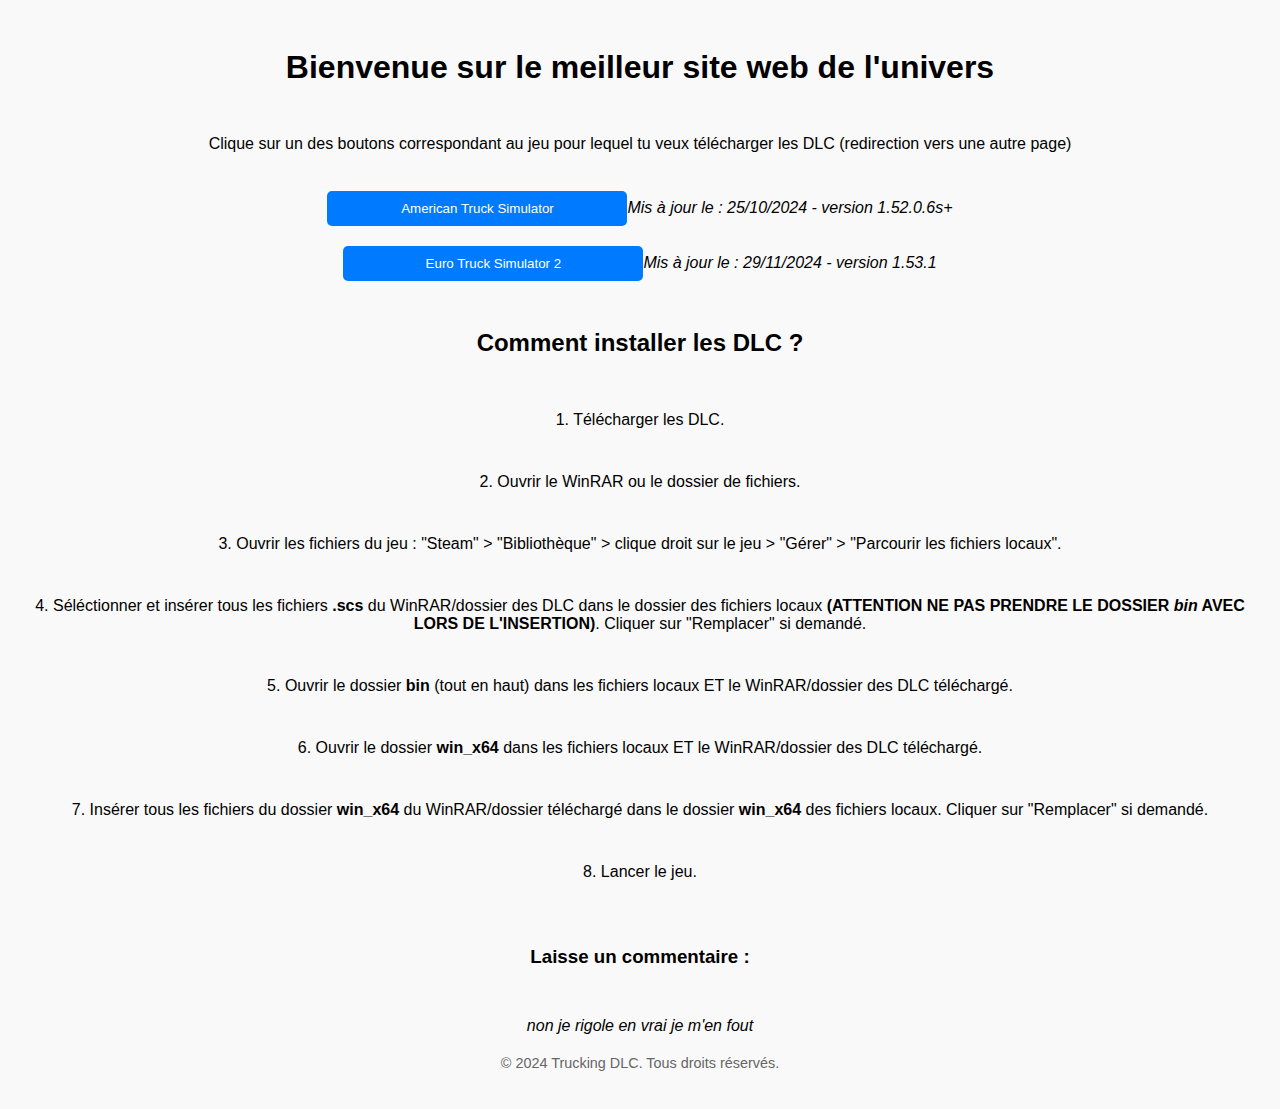
==== index.html @ 3533cf7c "Update index.html" ====
<!doctype html>

<html>
  <head>
    <title>Les fonctionnalités du jeu</title>
    <link rel="stylesheet" href="style.css">
    <meta name="viewport" content="width=device-width, initial-scale=1.0">
    <link rel="icon" href="https://img.freepik.com/vecteurs-libre/camion-transport-dessine-main_23-2149166402.jpg?semt=ais_hybrid" type="image/x-icon">

  </head>
  <body>
      <h1>Bienvenue sur le meilleur site web de l'univers</h1><br>
      <p>Clique sur un des boutons correspondant au jeu pour lequel tu veux télécharger les DLC (redirection vers une autre page)</p><br>
      <button onclick="window.location.href='https://drive.google.com/file/d/1mMYVtLuZq_T4TAy4mdefXKdaeROzIZGD/view';">American Truck Simulator</button><em>Mis à jour le : 25/10/2024 - version 1.52.0.6s+</em><br>
    <button onclick="window.location.href='https://drive.google.com/drive/folders/1xWE8DJ5QtMbdtnfdhSI5xM-K1Em9gZa-';">Euro Truck Simulator 2</button><em>Mis à jour le : 29/11/2024 - version 1.53.1</em>
    <br>
    <br>

    <h2>Comment installer les DLC ?</h2><br>
    <p>1. Télécharger les DLC.</p><br>
    <p>2. Ouvrir le WinRAR ou le dossier de fichiers.</p><br>
    <p>3. Ouvrir les fichiers du jeu : "Steam" > "Bibliothèque" > clique droit sur le jeu > "Gérer" > "Parcourir les fichiers locaux".</p><br>
    <p>4. Séléctionner et insérer tous les fichiers <strong>.scs</strong> du WinRAR/dossier des DLC dans le dossier des fichiers locaux <strong>(ATTENTION NE PAS PRENDRE LE DOSSIER <em>bin</em> AVEC LORS DE L'INSERTION)</strong>. Cliquer sur "Remplacer" si demandé.</p><br>
    <p>5. Ouvrir le dossier <strong>bin</strong> (tout en haut) dans les fichiers locaux ET le WinRAR/dossier des DLC téléchargé.</p><br>
    <p>6. Ouvrir le dossier <strong>win_x64</strong> dans les fichiers locaux ET le WinRAR/dossier des DLC téléchargé.</p><br>
    <p>7. Insérer tous les fichiers du dossier <strong>win_x64</strong> du WinRAR/dossier téléchargé dans le dossier <strong>win_x64</strong> des fichiers locaux. Cliquer sur "Remplacer" si demandé.</p><br>
    <p>8. Lancer le jeu.</p><br>
    <br>
    <h3>Laisse un commentaire :</h3><br>
    <p><em>non je rigole en vrai je m'en fout</em></p>
    <footer>
  <p>© 2024 Trucking DLC. Tous droits réservés.</p>
</footer>

  </body>
</html>
---- style.css ----
body {
  font-family: Arial, sans-serif;
  background-color: #f9f9f9;
  text-align: center;
  padding: 20px;
}
button {
  padding: 10px 20px;
  background-color: #007BFF;
  color: white;
  border: none;
  border-radius: 5px;
  cursor: pointer;
  margin: 10px 0;
  width: 100%;
  max-width: 300px;
}
button:hover {
  background-color: #0056b3;
}
h1, h3 {
  margin-bottom: 15px;
}
p {
  margin-bottom: 10px;
}
footer {
  margin-top: 20px;
  font-size: 0.9em;
  color: #666;
}
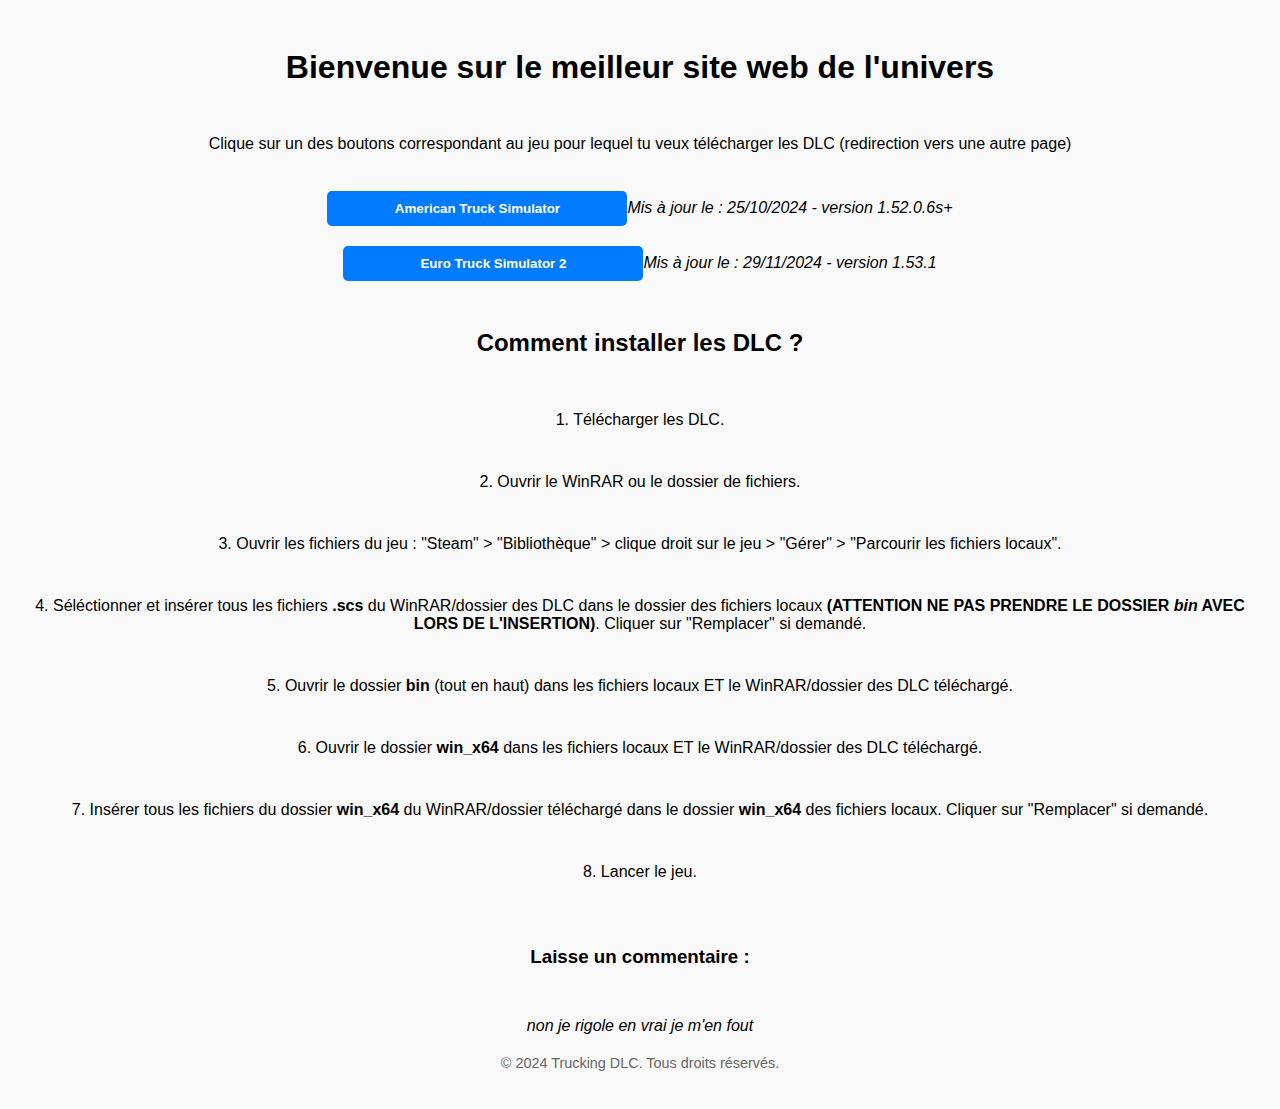
==== commit 27f1cb0f: "Update index.html" ====
--- a/index.html
+++ b/index.html
@@ -11,8 +11,8 @@
   <body>
       <h1>Bienvenue sur le meilleur site web de l'univers</h1><br>
       <p>Clique sur un des boutons correspondant au jeu pour lequel tu veux télécharger les DLC (redirection vers une autre page)</p><br>
-      <button onclick="window.location.href='https://drive.google.com/file/d/1mMYVtLuZq_T4TAy4mdefXKdaeROzIZGD/view';">American Truck Simulator</button><em>Mis à jour le : 25/10/2024 - version 1.52.0.6s+</em><br>
-    <button onclick="window.location.href='https://drive.google.com/drive/folders/1xWE8DJ5QtMbdtnfdhSI5xM-K1Em9gZa-';">Euro Truck Simulator 2</button><em>Mis à jour le : 29/11/2024 - version 1.53.1</em>
+      <button onclick="window.location.href='https://drive.google.com/file/d/1mMYVtLuZq_T4TAy4mdefXKdaeROzIZGD/view';"><strong>American Truck Simulator</strong></button><em>Mis à jour le : 25/10/2024 - version 1.52.0.6s+</em><br>
+    <button onclick="window.location.href='https://drive.google.com/drive/folders/1xWE8DJ5QtMbdtnfdhSI5xM-K1Em9gZa-';"><strong>Euro Truck Simulator 2</strong></button><em>Mis à jour le : 29/11/2024 - version 1.53.1</em>
     <br>
     <br>
 
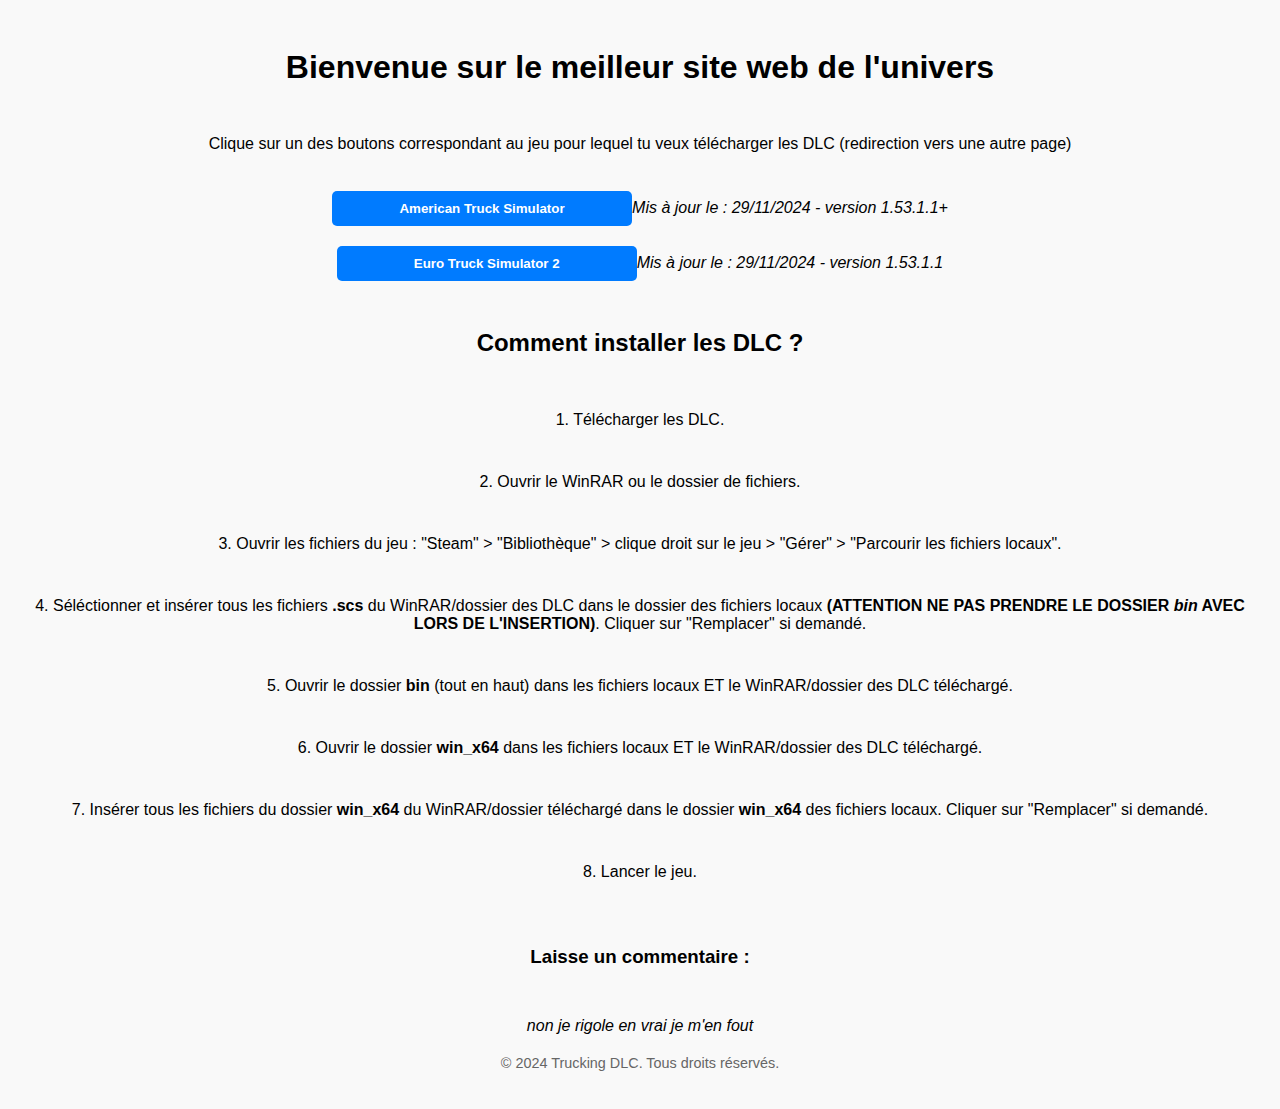
==== commit d0feb3bd: "Update index.html" ====
--- a/index.html
+++ b/index.html
@@ -11,8 +11,8 @@
   <body>
       <h1>Bienvenue sur le meilleur site web de l'univers</h1><br>
       <p>Clique sur un des boutons correspondant au jeu pour lequel tu veux télécharger les DLC (redirection vers une autre page)</p><br>
-      <button onclick="window.location.href='https://drive.google.com/file/d/1mMYVtLuZq_T4TAy4mdefXKdaeROzIZGD/view';"><strong>American Truck Simulator</strong></button><em>Mis à jour le : 25/10/2024 - version 1.52.0.6s+</em><br>
-    <button onclick="window.location.href='https://drive.google.com/drive/folders/1xWE8DJ5QtMbdtnfdhSI5xM-K1Em9gZa-';"><strong>Euro Truck Simulator 2</strong></button><em>Mis à jour le : 29/11/2024 - version 1.53.1</em>
+      <button onclick="window.location.href='https://drive.google.com/file/d/1uPHJ2JyCZ9pD3MJWhCN49OoSGL1Pi1Pz/view';"><strong>American Truck Simulator</strong></button><em>Mis à jour le : 29/11/2024 - version 1.53.1.1+</em><br>
+    <button onclick="window.location.href='https://drive.google.com/drive/folders/1xWE8DJ5QtMbdtnfdhSI5xM-K1Em9gZa-';"><strong>Euro Truck Simulator 2</strong></button><em>Mis à jour le : 29/11/2024 - version 1.53.1.1</em>
     <br>
     <br>
 
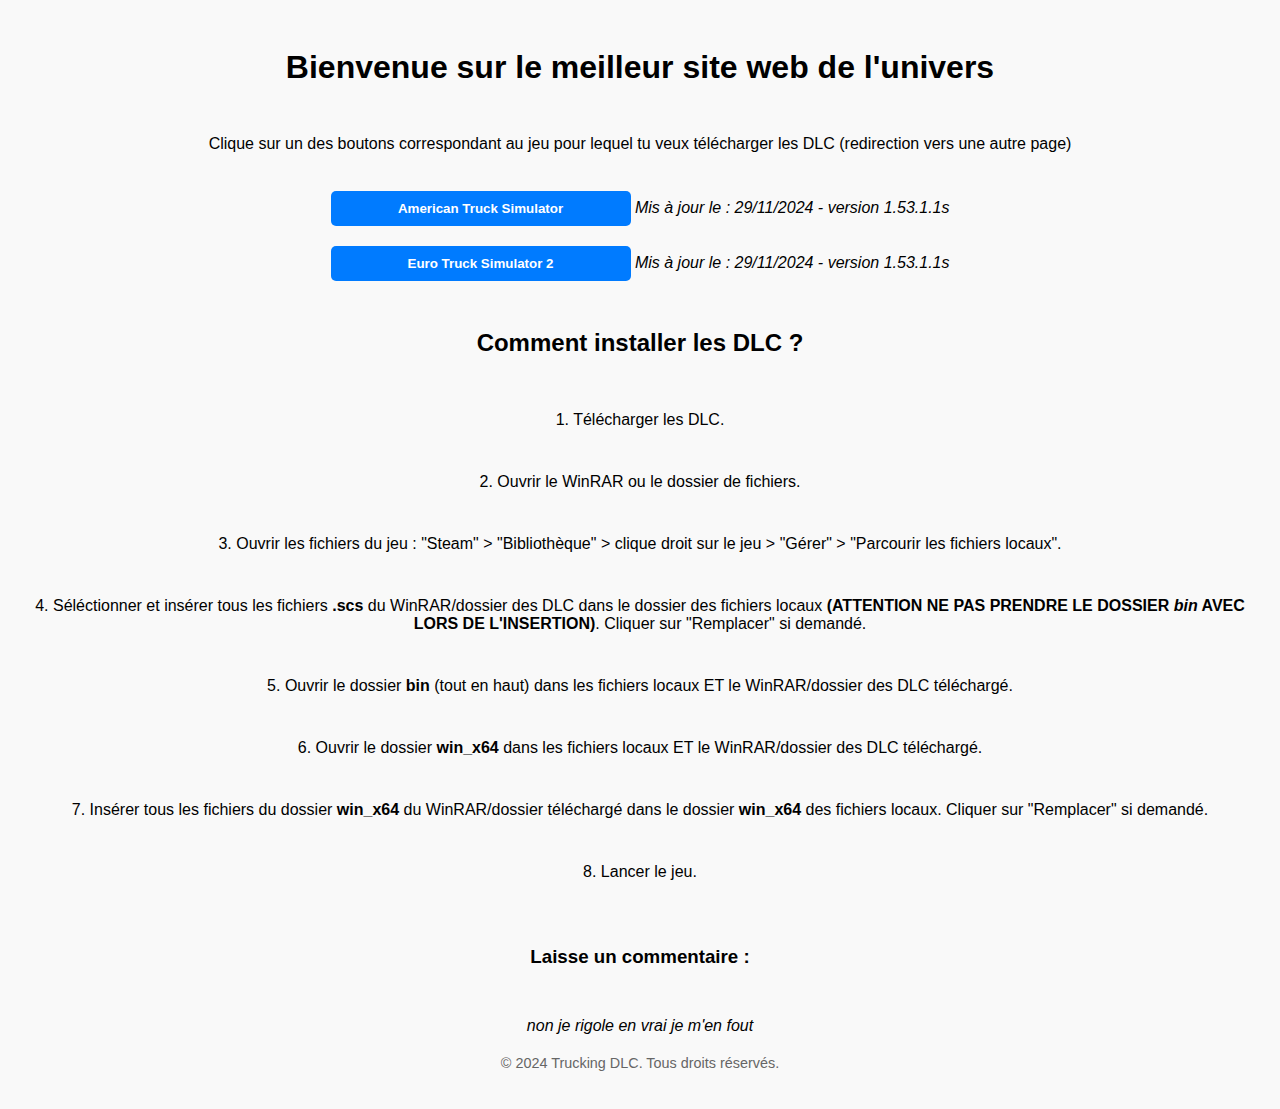
==== commit 9f43e216: "Update index.html" ====
--- a/index.html
+++ b/index.html
@@ -11,8 +11,8 @@
   <body>
       <h1>Bienvenue sur le meilleur site web de l'univers</h1><br>
       <p>Clique sur un des boutons correspondant au jeu pour lequel tu veux télécharger les DLC (redirection vers une autre page)</p><br>
-      <button onclick="window.location.href='https://drive.google.com/file/d/1uPHJ2JyCZ9pD3MJWhCN49OoSGL1Pi1Pz/view';"><strong>American Truck Simulator</strong></button><em>Mis à jour le : 29/11/2024 - version 1.53.1.1+</em><br>
-    <button onclick="window.location.href='https://drive.google.com/drive/folders/1xWE8DJ5QtMbdtnfdhSI5xM-K1Em9gZa-';"><strong>Euro Truck Simulator 2</strong></button><em>Mis à jour le : 29/11/2024 - version 1.53.1.1</em>
+      <button onclick="window.location.href='https://drive.google.com/file/d/1uPHJ2JyCZ9pD3MJWhCN49OoSGL1Pi1Pz/view';"><strong>American Truck Simulator</strong></button><em> Mis à jour le : 29/11/2024 - version 1.53.1.1s</em><br>
+    <button onclick="window.location.href='https://drive.google.com/drive/folders/1xWE8DJ5QtMbdtnfdhSI5xM-K1Em9gZa-';"><strong>Euro Truck Simulator 2</strong></button><em> Mis à jour le : 29/11/2024 - version 1.53.1.1s</em>
     <br>
     <br>
 
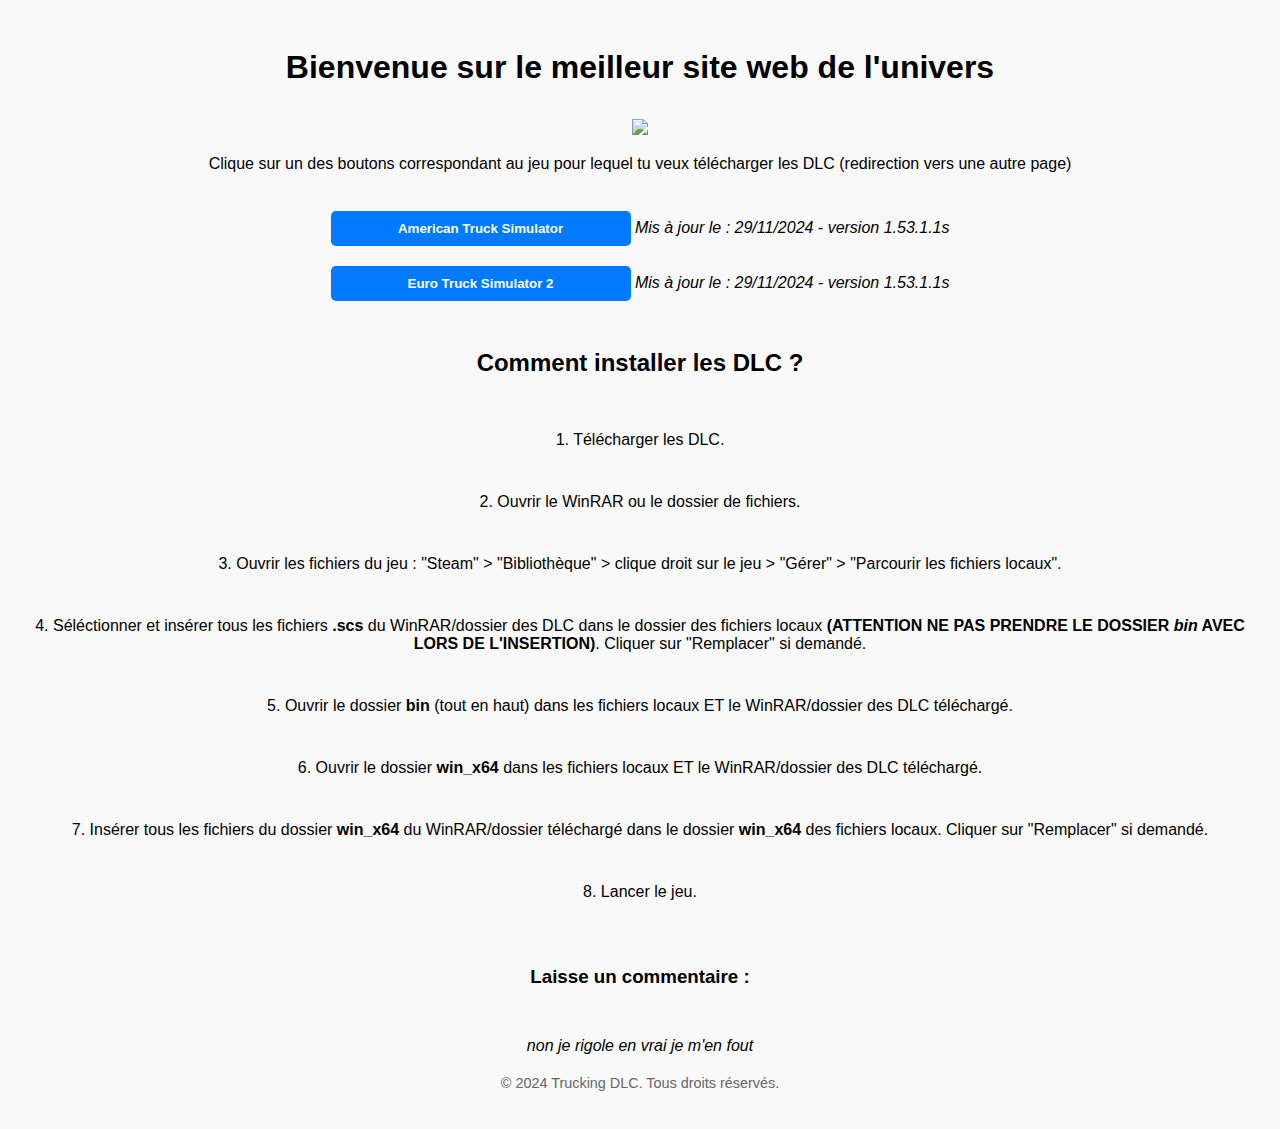
==== commit 618a6c9c: "Update index.html" ====
--- a/index.html
+++ b/index.html
@@ -10,6 +10,7 @@
   </head>
   <body>
       <h1>Bienvenue sur le meilleur site web de l'univers</h1><br>
+    <img src="https://www.altersecurite.org/wp-content/uploads/2020/02/mauvaise-charge-v%C3%A9hicule.jpg">
       <p>Clique sur un des boutons correspondant au jeu pour lequel tu veux télécharger les DLC (redirection vers une autre page)</p><br>
       <button onclick="window.location.href='https://drive.google.com/file/d/1uPHJ2JyCZ9pD3MJWhCN49OoSGL1Pi1Pz/view';"><strong>American Truck Simulator</strong></button><em> Mis à jour le : 29/11/2024 - version 1.53.1.1s</em><br>
     <button onclick="window.location.href='https://drive.google.com/drive/folders/1xWE8DJ5QtMbdtnfdhSI5xM-K1Em9gZa-';"><strong>Euro Truck Simulator 2</strong></button><em> Mis à jour le : 29/11/2024 - version 1.53.1.1s</em>
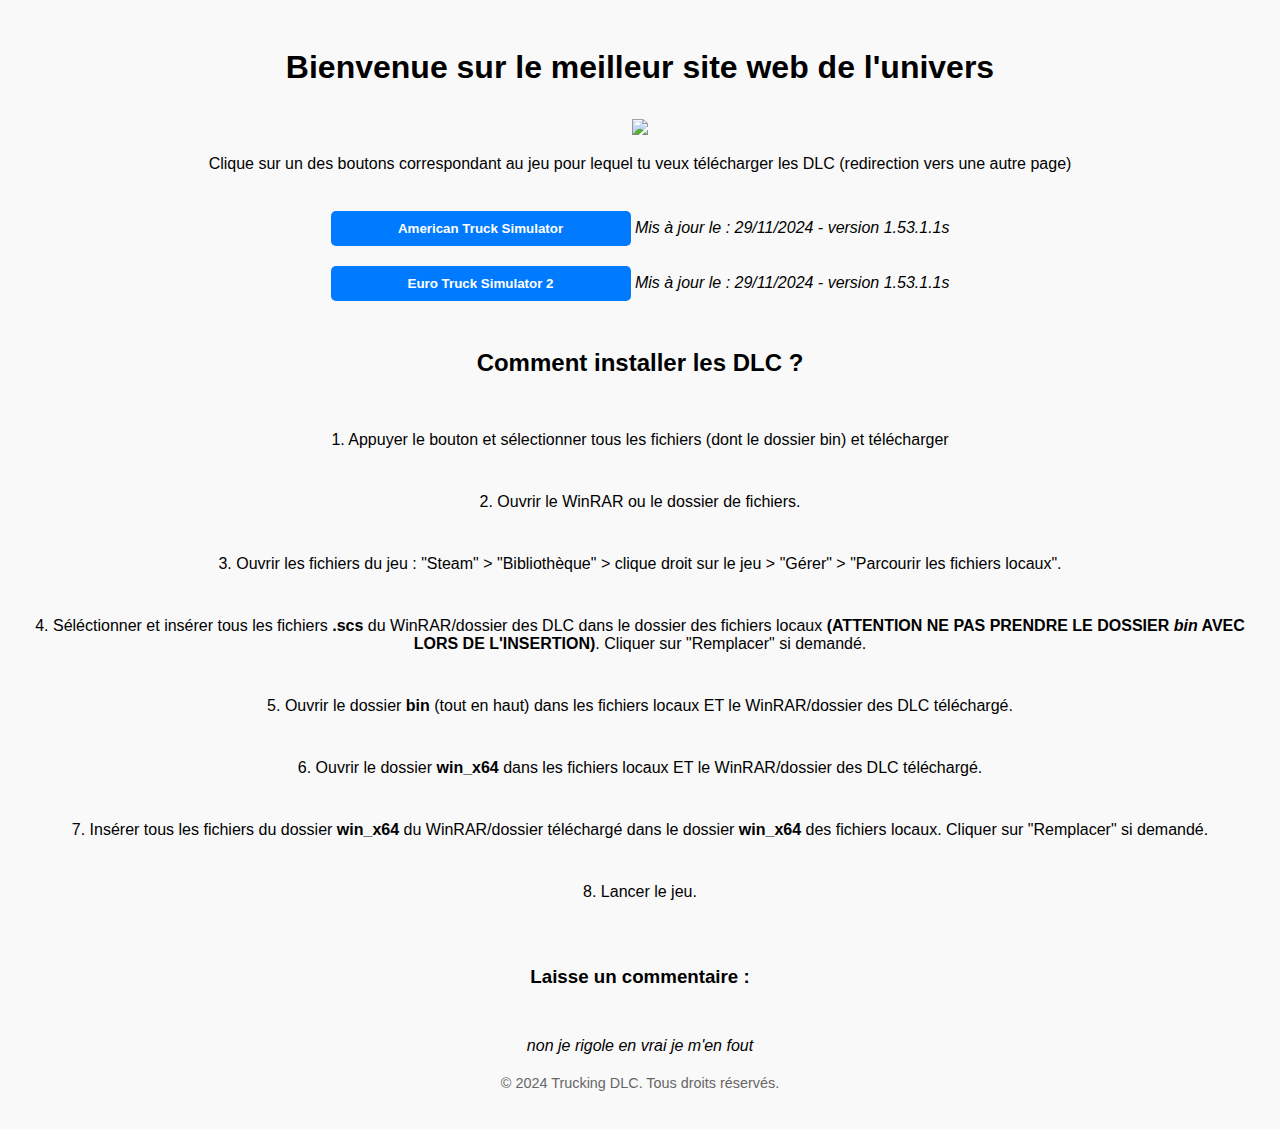
==== commit 9eac3b5d: "Update index.html" ====
--- a/index.html
+++ b/index.html
@@ -18,7 +18,7 @@
     <br>
 
     <h2>Comment installer les DLC ?</h2><br>
-    <p>1. Télécharger les DLC.</p><br>
+    <p>1. Appuyer le bouton et sélectionner tous les fichiers (dont le dossier bin) et télécharger</p><br>
     <p>2. Ouvrir le WinRAR ou le dossier de fichiers.</p><br>
     <p>3. Ouvrir les fichiers du jeu : "Steam" > "Bibliothèque" > clique droit sur le jeu > "Gérer" > "Parcourir les fichiers locaux".</p><br>
     <p>4. Séléctionner et insérer tous les fichiers <strong>.scs</strong> du WinRAR/dossier des DLC dans le dossier des fichiers locaux <strong>(ATTENTION NE PAS PRENDRE LE DOSSIER <em>bin</em> AVEC LORS DE L'INSERTION)</strong>. Cliquer sur "Remplacer" si demandé.</p><br>
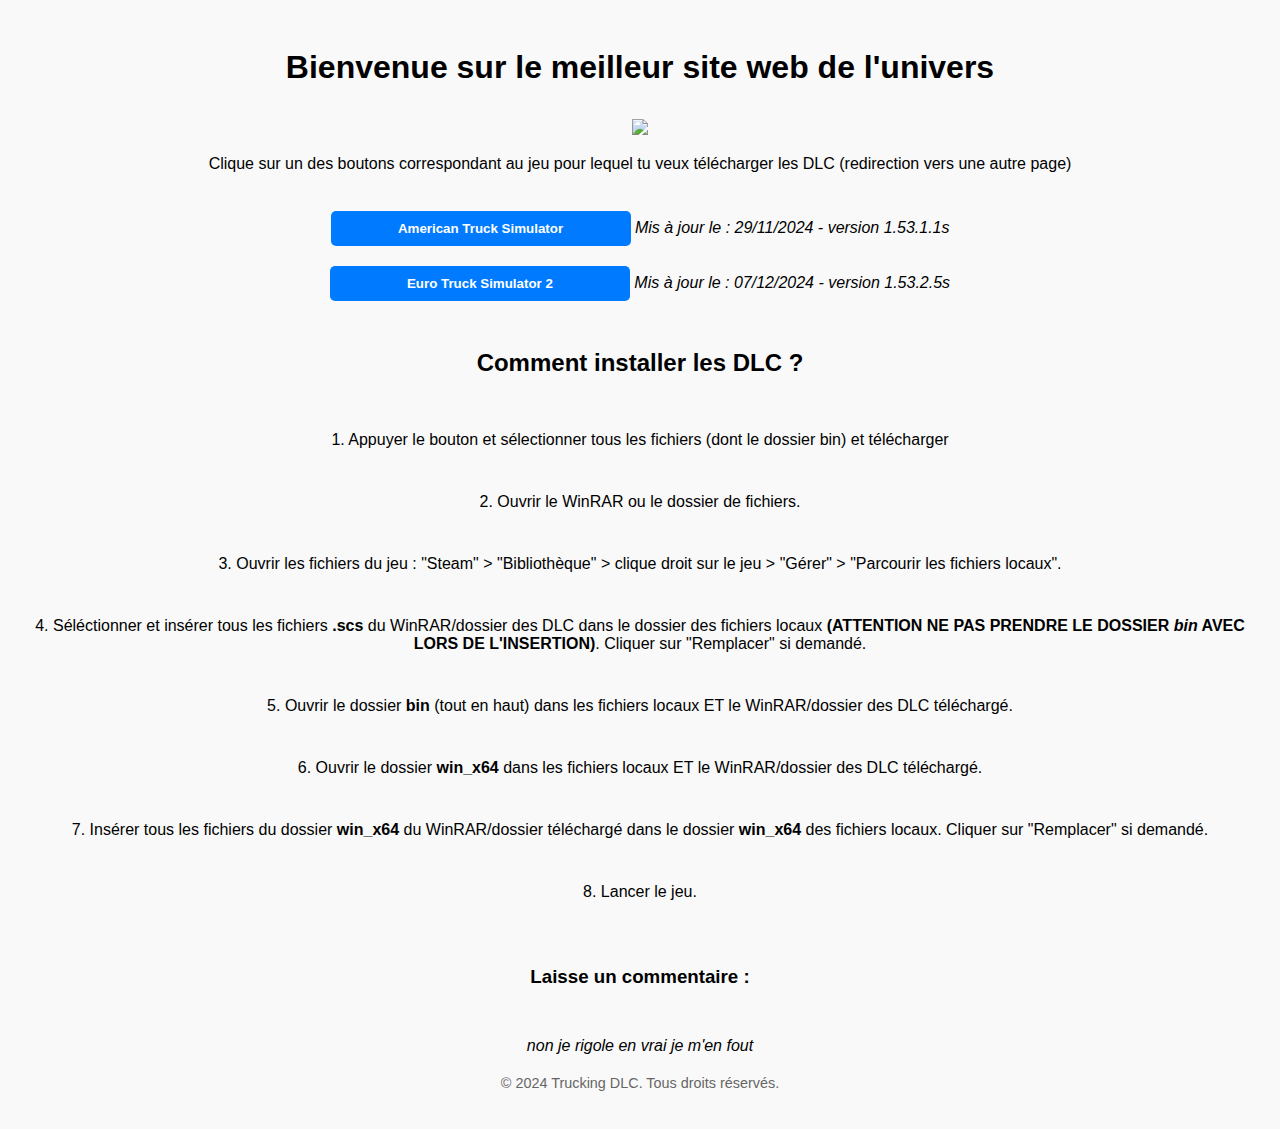
==== commit add25fa3: "Update index.html" ====
--- a/index.html
+++ b/index.html
@@ -13,7 +13,7 @@
     <img src="https://www.altersecurite.org/wp-content/uploads/2020/02/mauvaise-charge-v%C3%A9hicule.jpg">
       <p>Clique sur un des boutons correspondant au jeu pour lequel tu veux télécharger les DLC (redirection vers une autre page)</p><br>
       <button onclick="window.location.href='https://drive.google.com/file/d/1uPHJ2JyCZ9pD3MJWhCN49OoSGL1Pi1Pz/view';"><strong>American Truck Simulator</strong></button><em> Mis à jour le : 29/11/2024 - version 1.53.1.1s</em><br>
-    <button onclick="window.location.href='https://drive.google.com/drive/folders/1xWE8DJ5QtMbdtnfdhSI5xM-K1Em9gZa-';"><strong>Euro Truck Simulator 2</strong></button><em> Mis à jour le : 29/11/2024 - version 1.53.1.1s</em>
+    <button onclick="window.location.href='https://drive.google.com/drive/folders/1QHeodRGx_Th0BHZ-iCYNUuxlWHYUCVG0';"><strong>Euro Truck Simulator 2</strong></button><em> Mis à jour le : 07/12/2024 - version 1.53.2.5s</em>
     <br>
     <br>
 
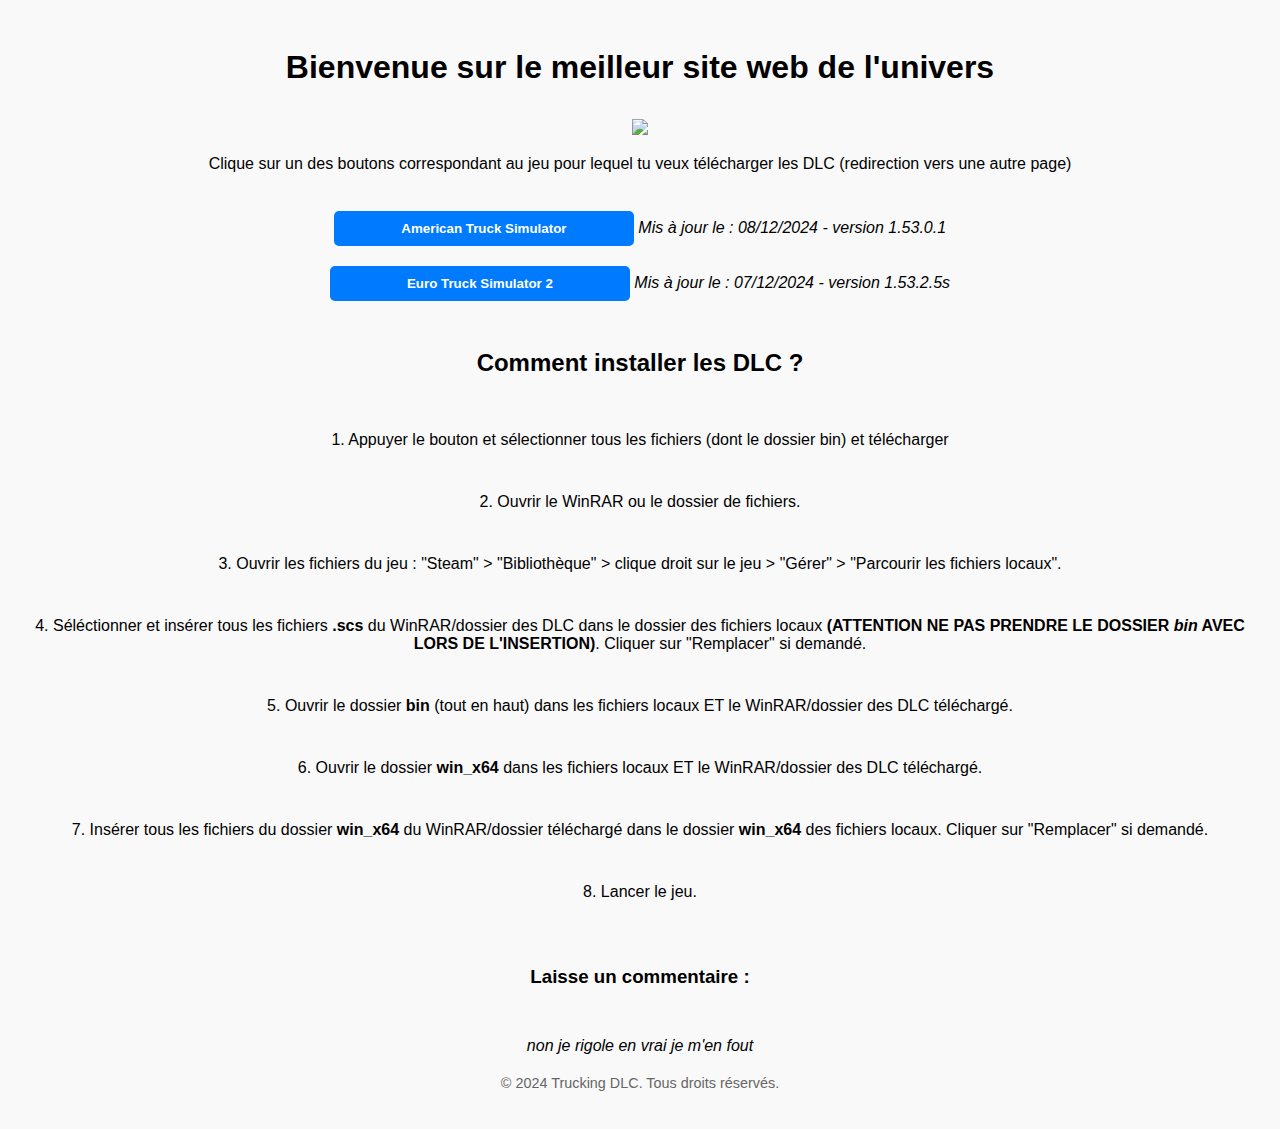
==== commit f003d080: "Update index.html" ====
--- a/index.html
+++ b/index.html
@@ -12,7 +12,7 @@
       <h1>Bienvenue sur le meilleur site web de l'univers</h1><br>
     <img src="https://www.altersecurite.org/wp-content/uploads/2020/02/mauvaise-charge-v%C3%A9hicule.jpg">
       <p>Clique sur un des boutons correspondant au jeu pour lequel tu veux télécharger les DLC (redirection vers une autre page)</p><br>
-      <button onclick="window.location.href='https://drive.google.com/file/d/1uPHJ2JyCZ9pD3MJWhCN49OoSGL1Pi1Pz/view';"><strong>American Truck Simulator</strong></button><em> Mis à jour le : 29/11/2024 - version 1.53.1.1s</em><br>
+      <button onclick="window.location.href='https://drive.google.com/file/d/1YezChzHqygUxpwphwWNXpkRRNYhiQzv8/view';"><strong>American Truck Simulator</strong></button><em> Mis à jour le : 08/12/2024 - version 1.53.0.1</em><br>
     <button onclick="window.location.href='https://drive.google.com/drive/folders/1QHeodRGx_Th0BHZ-iCYNUuxlWHYUCVG0';"><strong>Euro Truck Simulator 2</strong></button><em> Mis à jour le : 07/12/2024 - version 1.53.2.5s</em>
     <br>
     <br>
